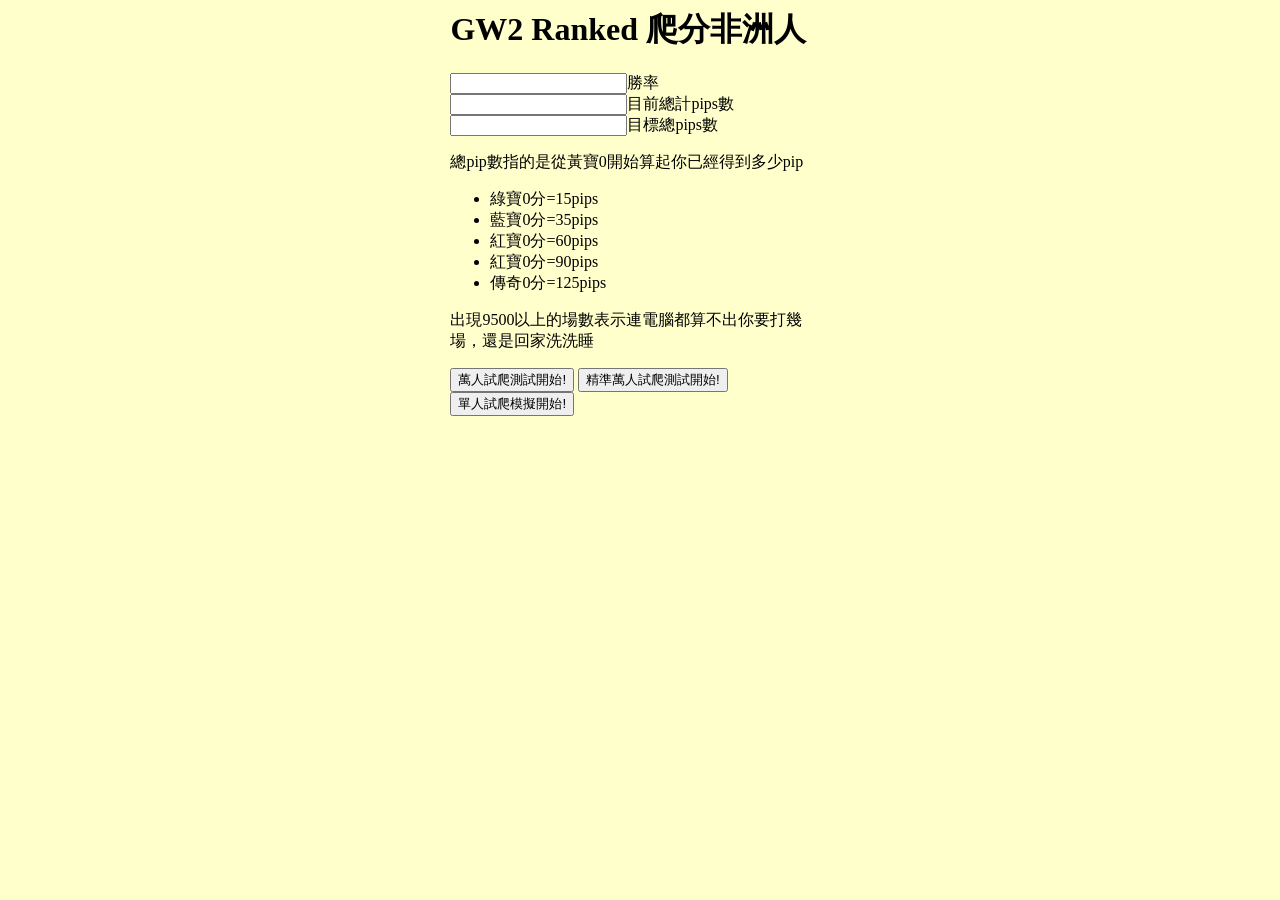
==== Gw2爬分非洲人1.3/主程式點我.html @ 91658561 "add gw2 ranking" ====
﻿<html>
	<head>
		<title>GW2爬分非洲人</title>
		<meta http-equiv="Content-Type" content="text/html; charset=utf-8">
		<script src="https://ajax.googleapis.com/ajax/libs/jquery/1.12.3/jquery.min.js"></script>
		<script type="text/javascript" src="index.js"></script> 
		<link href="index.css" rel="stylesheet" type="text/css" >
	</head>
	<body>
		<div class='main'>
			<div class='context'>
				<h1>GW2 Ranked 爬分非洲人</h1>
				<input type='number' id='rate'><label>勝率</label><br>
				<input type='number' id='currentPip'><label>目前總計pips數</label><br>
				<input type='number' id='goalPip'><label>目標總pips數</label><br>
				<p>
					總pip數指的是從黃寶0開始算起你已經得到多少pip
					<ul>
						<li>綠寶0分=15pips</li>
						<li>藍寶0分=35pips</li>
						<li>紅寶0分=60pips</li>
						<li>紅寶0分=90pips</li>
						<li>傳奇0分=125pips</li>
					</ul>
				</p>
				<p>出現9500以上的場數表示連電腦都算不出你要打幾場，還是回家洗洗睡</p>
				<button id='go' onclick="test();">萬人試爬測試開始!</button>
				<button id='goActual' onclick="actualTest();">精準萬人試爬測試開始!</button>
				<button id='goSingle' onclick="singleTest();">單人試爬模擬開始!</button>
			</div>
			<div class='context'>
				<p id='result'></p>
			</div>
		</div>
	</body>
</html>
---- Gw2爬分非洲人1.3/index.css ----
body{
	background-color: #ffffcc;
}

.context{
	margin: 0px auto;
	width: 30%

}
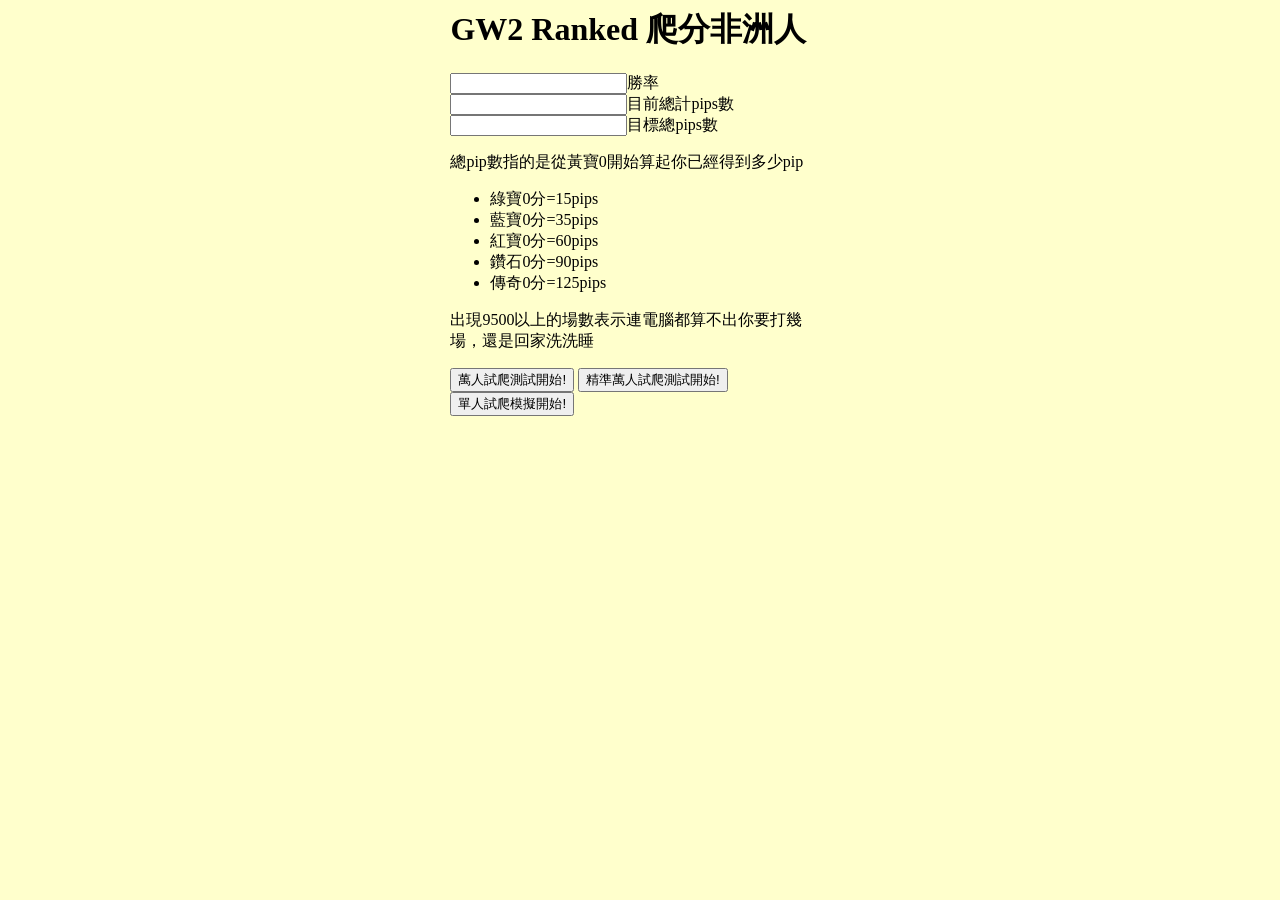
==== commit 33128605: "add dimond" ====
--- a/Gw2爬分非洲人1.3/主程式點我.html
+++ b/Gw2爬分非洲人1.3/主程式點我.html
@@ -19,7 +19,7 @@
 						<li>綠寶0分=15pips</li>
 						<li>藍寶0分=35pips</li>
 						<li>紅寶0分=60pips</li>
-						<li>紅寶0分=90pips</li>
+						<li>鑽石0分=90pips</li>
 						<li>傳奇0分=125pips</li>
 					</ul>
 				</p>
